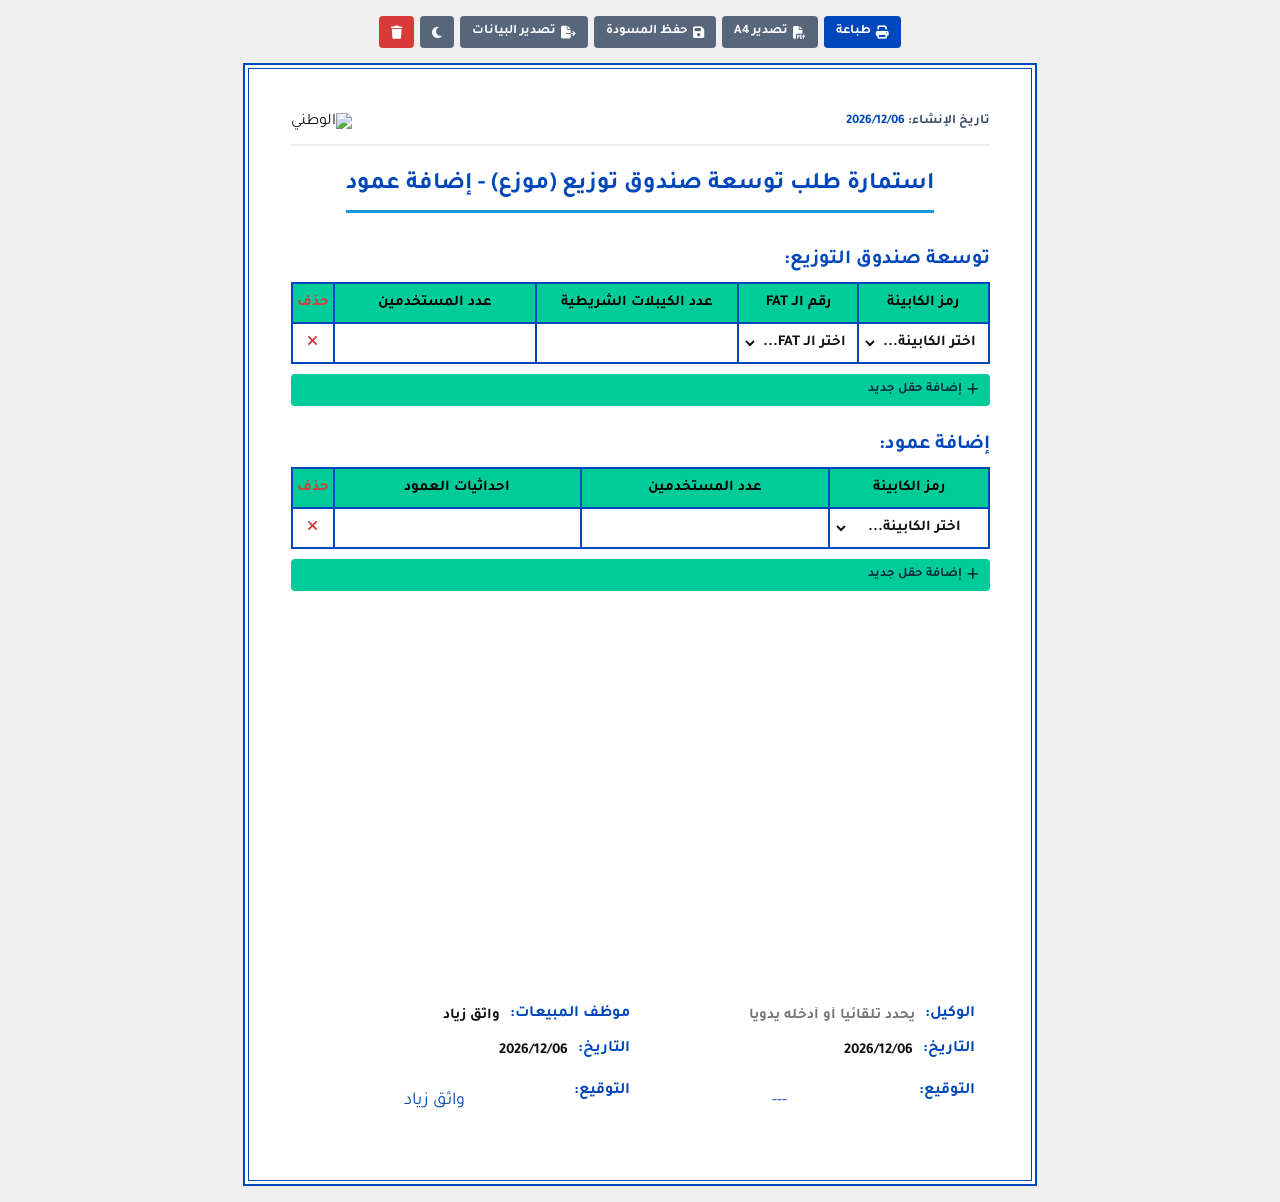
==== v2.html @ 87a1f210 "Update print statement from 'Hello' to 'Goodbye'" ====
<!DOCTYPE html>
<html lang="ar" dir="rtl">
<head>
  <meta charset="UTF-8" />
  <meta name="viewport" content="width=device-width, initial-scale=1.0" />
  <title>استمارة طلب توسعة الشبكة - الوطني</title>
  <link rel="stylesheet" href="https://cdnjs.cloudflare.com/ajax/libs/font-awesome/6.4.0/css/all.min.css" />
  
  <style>
        /* =========================================
           1. الخطوط والمتغيرات الأساسية (Variables)
           ========================================= */
        @import url('https://fonts.googleapis.com/css2?family=Tajawal:wght@400;700&display=swap');

        @font-face {
            font-family: 'Lama Sans Bold Expanded';
            src: local('Lama Sans Bold Expanded'), local('LamaSans-BoldExpanded'), url(https://raw.githubusercontent.com/LAZUBOT/elzoneform/refs/heads/run/src/fonts/LamaSans-BoldExpanded.woff) format('woff');
            font-weight: 700;
            font-style: normal;
        }

        :root {
            --blue: #0047bb;
            --green: #00cc99;
            --bg: #efefef;
            --text-dark: #111;
            --text-gray: #3a4a65;
        }

        /* =========================================
           2. الإعدادات العامة (Base & Reset)
           ========================================= */
        * { 
            box-sizing: border-box; 
            font-family: 'Lama Sans Bold Expanded', 'Tajawal', sans-serif; 
        }

        body {
            margin: 0;
            background: var(--bg);
            direction: rtl;
            color: var(--text-dark);
            display: flex;
            flex-direction: column;
            align-items: center;
            padding: 16px;
            transition: background 0.3s, color 0.3s;
        }

        /* =========================================
           3. تخطيط الواجهة (Layout & Components)
           ========================================= */
        .container {
            width: min(210mm, 100%);
            /* الحفاظ على نسبة وتناسب A4 لجميع الشاشات بدلاً من الارتفاع الثابت */
            aspect-ratio: 210 / 297;
            height: auto;
            background: #fff;
            /* إضافة إطار جمالي مزدوج باللون الأزرق */
            border: 2px solid var(--blue);
            outline: 1px solid var(--blue);
            outline-offset: -6px;
            /* هوامش مرنة تصغر مع الشاشة للحفاظ على المحتوى بالداخل (تمت زيادتها قليلاً لتجنب الإطار الداخلي) */
            padding: clamp(15px, 4vw, 12mm) clamp(15px, 4vw, 12mm) clamp(20px, 5vw, 15mm);
            transition: background 0.3s, border-color 0.3s, outline-color 0.3s;
            display: flex;
            flex-direction: column;
        }

        .actions {
            width: min(210mm, 100%);
            display: flex;
            justify-content: center;
            gap: 6px;
            margin-bottom: 15px;
            flex-wrap: wrap;
        }

        button {
            border: none;
            border-radius: 4px;
            padding: 8px 12px;
            background: var(--blue);
            color: #fff;
            cursor: pointer;
            font-size: 13px;
            font-weight: bold;
            transition: opacity 0.2s;
            display: flex;
            align-items: center;
            gap: 5px;
        }

        button:hover { opacity: 0.85; }

        .btn-secondary { background: #57667b; }
        .btn-danger { background: #d83a3a; }
        .btn-add { background: var(--green); color: #00303d; font-weight: 700; margin-bottom: clamp(6px, 1.5vw, 12px); }

        /* =========================================
           4. الترويسة والعناوين (Header & Typography)
           ========================================= */
        .header { 
            display: flex; 
            justify-content: space-between; 
            align-items: center; 
            margin-bottom: clamp(10px, 2vw, 15px); 
            border-bottom: 2px solid var(--bg); 
            padding-bottom: clamp(5px, 1vw, 10px); 
        }
        
        .meta-text { font-size: clamp(10px, 1.5vw, 13px); color: var(--text-gray); line-height: 1.8; font-weight: bold;}
        .meta-text span { color: var(--blue); }
        
        .brand-logo { width: clamp(80px, 25vw, 140px); height: auto; object-fit: contain; }
        .brand-fallback { font-size: clamp(16px, 3vw, 24px); font-weight: bold; color: var(--blue); display: none; }

        .title {
            text-align: center;
            font-size: clamp(13px, 2.8vw, 24px);
            color: var(--blue);
            font-weight: 700;
            border-bottom: 0.8mm solid #1794dc;
            padding-bottom: clamp(5px, 1.5vw, 10px);
            margin: clamp(5px, 1.5vw, 10px) auto clamp(10px, 2.5vw, 20px);
        }

        .section-title {
            color: var(--blue);
            font-size: clamp(12px, 2vw, 20px);
            font-weight: 700;
            margin: clamp(8px, 2vw, 15px) 0 clamp(5px, 1.5vw, 10px);
        }

        /* =========================================
           5. الجداول (Tables)
           ========================================= */
        table { width: 100%; border-collapse: collapse; margin-bottom: clamp(6px, 1.5vw, 10px); }
        th, td {
            border: 0.6mm solid var(--blue);
            text-align: center;
            height: clamp(24px, 4vw, 40px);
            padding: 2px 4px;
            font-size: clamp(9px, 1.8vw, 15px);
        }

        th { background: var(--green); color: #000; font-weight: 700; }
        td input, td select { 
            width: 100%; 
            height: 100%; 
            border: none; 
            text-align: center; 
            background: transparent; 
            font-size: inherit; 
            outline: none; 
            font-weight: bold; 
            color: inherit; 
        }
        
        .btn-remove { cursor: pointer; color: #d83a3a; width: clamp(25px, 4vw, 36px); text-align: center;}
        .btn-remove i { pointer-events: none; }

        /* =========================================
           6. التذييل والتواقيع (Footer & Signatures)
           ========================================= */
        .footer {
            display: flex;
            justify-content: space-between;
            align-items: flex-start;
            margin-top: auto; /* يدفعه للأسفل */
            gap: clamp(10px, 2.5vw, 20px);
            padding: clamp(8px, 2vw, 15px);
            border-radius: 8px;
        }

        .footer .block {
            flex: 1;
            display: flex;
            flex-direction: column;
            gap: clamp(6px, 1.5vw, 10px);
        }

        .footer-row {
            display: flex;
            align-items: center;
            gap: clamp(5px, 1.5vw, 10px);
        }

        .footer label {
            font-size: clamp(10px, 2vw, 16px);
            font-weight: 700;
            color: var(--blue);
            white-space: nowrap;
        }

        .footer .line {
            flex: 1;
            min-height: clamp(18px, 3vw, 25px);
            display: flex;
            align-items: flex-end;
            justify-content: center;
        }

        .footer input {
            width: 100%;
            border: none;
            background: transparent;
            font-size: clamp(11px, 2vw, 15px);
            padding: 2px 0;
            outline: none;
            font-family: inherit;
            color: inherit;
            font-weight: bold;
        }

        .signature-line { height: clamp(30px, 5vw, 40px); position: relative; border-bottom: none !important;}
        .signature-image { max-height: 100%; max-width: clamp(80px, 15vw, 150px); object-fit: contain; }
        .signature-fallback { font-family: 'Tajawal', cursive; font-size: clamp(12px, 2.5vw, 18px); color: var(--blue); display: none; }

        /* =========================================
           7. الإشعارات والوضع الليلي (Utils & Dark Mode)
           ========================================= */
        #notification {
            position: fixed;
            top: 16px;
            left: 50%;
            transform: translateX(-50%);
            background: #1f2937;
            color: #fff;
            padding: 10px 20px;
            border-radius: 24px;
            display: none;
            font-size: 14px;
            font-weight: bold;
            box-shadow: 0 4px 6px rgba(0,0,0,0.1);
            z-index: 9999;
        }

        body.dark { background: #111827; color: #e5e7eb; }
        body.dark .container { background: #1f2937; border-color: #3b82f6; }
        body.dark .title, body.dark .section-title { color: #60a5fa; }
        body.dark th { background: #0d9488; color: #fff;}
        body.dark td, body.dark th { border-color: #4b5563; }
        body.dark .footer { background: rgba(0,0,0,0.2); }
        body.dark .footer input, body.dark .footer label, body.dark .meta-text { color: #e5e7eb; }

        @media (max-width: 600px) {
            .footer { flex-direction: column; gap: 15px; }
            .footer .block { width: 100%; }
        }
        
        /* =========================================
           8. إعدادات الطباعة (Print Styles)
           ========================================= */
        @page {
            size: A4 portrait;
            margin: 0 !important; /* إزالة هوامش المتصفح الافتراضية لمنع كسر الصفحة */
        }

        @media print {
            html, body { 
                width: 100%;
                height: 100%;
                background: #fff; 
                padding: 0; 
                margin: 0 !important;
                color: #000; 
            }
            .actions, .print-hidden { display: none !important; }
            
            .container { 
                width: 100% !important; 
                height: 100% !important; 
                max-width: none !important;
                max-height: none !important;
                min-height: auto !important;
                margin: 0 !important; 
                box-shadow: none; 
                border: 2px solid var(--blue) !important;
                outline: 1px solid var(--blue) !important;
                outline-offset: -6px !important;
                padding: 10mm !important;
                box-sizing: border-box !important;
                page-break-after: avoid !important;
                page-break-inside: avoid !important;
            }

            th { background: var(--green); }

            .footer { background: transparent; margin-top: auto; }
            
            /* إخفاء نصوص الخيارات الافتراضية (اختر الكابينة...) عند الطباعة */
            select:invalid { color: transparent !important; }
            
            /* إخفاء أسهم الأرقام والمتصفحات */
            input::-webkit-outer-spin-button, input::-webkit-inner-spin-button {
                -webkit-appearance: none;
                margin: 0;
            }

            select {
                -moz-appearance: none;
                -webkit-appearance: none;
                appearance: none;
                text-indent: 0.1px;
                text-overflow: '';
            }

            input[type=number] {
                appearance: none;
                -moz-appearance: textfield;
            }
        }
  </style>
</head>
<body>

  <!-- =========================================
       شريط الأدوات (الطباعة، الحفظ، التصدير)
       ========================================= -->
  <div class="actions">
    <button data-action="print"><i class="fas fa-print"></i> طباعة</button>
    <button data-action="export-a4" class="btn-secondary"><i class="fas fa-file-pdf"></i> تصدير A4</button>
    <button data-action="save" class="btn-secondary"><i class="fas fa-save"></i> حفظ المسودة</button>
    <button data-action="export" class="btn-secondary"><i class="fas fa-file-export"></i> تصدير البيانات</button>
    <button data-action="theme" id="themeBtn" class="btn-secondary" title="تغيير المظهر"><i class="fas fa-moon"></i></button>
    <button data-action="reset" class="btn-danger" title="مسح الكل"><i class="fas fa-trash"></i></button>
  </div>

  <!-- =========================================
       الورقة القابلة للطباعة (الاستمارة)
       ========================================= -->
  <div class="container" id="printable-area">
    
    <!-- الترويسة والشعار -->
    <div class="header">
      <div class="meta-text print-meta">
        <div>تاريخ الإنشاء: <span id="creation-date">---</span></div>
      </div>
      <div class="brand-wrap">
        <img src="https://raw.githubusercontent.com/LAZUBOT/elzoneform/refs/heads/run/src/img/logoalwatani.png" alt="الوطني" class="brand-logo" id="brand-logo" />
        <span class="brand-fallback" id="brand-fallback">الوطني للإنترنت</span>
      </div>
    </div>

    <!-- العنوان الرئيسي -->
    <div class="title">استمارة طلب توسعة صندوق توزيع (موزع) - إضافة عمود</div>

    <!-- جدول توسعة الصندوق -->
    <div class="section-title">توسعة صندوق التوزيع:</div>
    <table id="expansion-table">
      <thead>
        <tr>
          <th>رمز الكابينة</th>
          <th>رقم الـ FAT</th>
          <th>عدد الكيبلات الشريطية</th>
          <th>عدد المستخدمين</th>
          <th class="btn-remove print-hidden">حذف</th>
        </tr>
      </thead>
      <tbody></tbody>
    </table>
    <button class="btn-add print-hidden" data-action="add-expansion"><i class="fas fa-plus"></i> إضافة حقل جديد</button>

    <!-- جدول إضافة عمود -->
    <div class="section-title">إضافة عمود:</div>
    <table id="pole-table">
      <thead>
        <tr>
          <th>رمز الكابينة</th>
          <th>عدد المستخدمين</th>
          <th>احداثيات العمود</th>
          <th class="btn-remove print-hidden">حذف</th>
        </tr>
      </thead>
      <tbody></tbody>
    </table>
    <button class="btn-add print-hidden" data-action="add-pole"><i class="fas fa-plus"></i> إضافة حقل جديد</button>

    <!-- التذييل (التواقيع) -->
    <div class="footer">
      <div class="block">
        <div class="footer-row">
          <label>الوكيل:</label>
          <div class="line"><input id="agent-name" type="text" placeholder="يحدد تلقائياً أو أدخله يدوياً"/></div>
        </div>
        <div class="footer-row">
          <label>التاريخ:</label>
          <div class="line"><input id="agent-date" type="text" /></div>
        </div>
        <div class="footer-row">
          <label>التوقيع:</label>
          <div class="line signature-line">
            <img id="agent-signature" class="signature-image" alt="توقيع الوكيل" style="display:none;" />
            <span id="agent-signature-fallback" class="signature-fallback" style="display:inline-block;">---</span>
          </div>
        </div>
      </div>

      <div class="block">
        <div class="footer-row">
          <label>موظف المبيعات:</label>
          <div class="line"><input id="sales-name" type="text" value="واثق زياد" placeholder="اسم موظف المبيعات" /></div>
        </div>
        <div class="footer-row">
          <label>التاريخ:</label>
          <div class="line"><input id="sales-date" type="text" /></div>
        </div>
        <div class="footer-row">
          <label>التوقيع:</label>
          <div class="line signature-line">
            <img id="sales-signature" class="signature-image" alt="توقيع موظف المبيعات" src="https://raw.githubusercontent.com/LAZUBOT/elzoneform/run/src/img/sing/wz.png" />
            <span id="sales-signature-fallback" class="signature-fallback" style="display:none;">واثق زياد</span>
          </div>
        </div>
      </div>
    </div>
  </div>
    
  <!-- إشعار النظام -->
  <div id="notification">تم الحفظ بنجاح</div>


  <!-- =========================================
       المنطق البرمجي (JavaScript)
       ========================================= -->
  <script>
    // ==========================================
    // 1. الثوابت وإدارة الحالة (Constants & State)
    // ==========================================
    const STORAGE_KEY = 'telecom_form_data';
    const COORD_REGEX = /^-?\d+(\.\d+)?,\s*-?\d+(\.\d+)?$/;

    const TABLE_IDS = {
      expansion: 'expansion-table',
      poles: 'pole-table'
    };

    const APP_STATE = {
      zones: [],
      zoneContractorMap: new Map(),
      fatNames: []
    };

    const FAT_NAMES = Array.from({ length: 48 }, (_, index) => `FAT${index + 1}`);


    // ==========================================
    // 2. جلب وتجهيز البيانات (Data Fetching / Generation)
    // ==========================================
    
    // دالة فك التشفير للأسماء المخفية
    const decryptName = (encoded) => decodeURIComponent(atob(encoded));

    const ZoneContractor = {
      alsultan: {ranges: [[7001]], name: 'QUwtU3VsdGFuJTIwQ29tcG91bmQ='},
      alfirdous: {ranges: [[7061]], name: 'QWwtRmlyZG91cyUyMENvbXBsZXg='},
      bayti: {ranges: [[7020]], name: 'QmF5dGklMjBjb21wb3VuZA=='},
      dreamcity: {ranges: [[7120]], name: 'RHJlYW0lMjBDaXR5'},
      elsalah: {ranges: [[163, 167], [176, 177], [185, 187], [189, 190], [209, 211], [213, 215], [219], [283, 287], [296, 297], [304], [308, 312], [315]], name: 'RUwtU2FsYWglMjBhbGRpbg=='},
      englishv: {ranges: [[7010]], name: 'RW5nbGlzaCUyMFZpbGxhZ2U='},
      holandian: {ranges: [[7031]], name: 'SG9sYW5kaWFuJTIwVmlsbGFnZQ=='},
      jawharat: {ranges: [[7071, 7072]], name: 'SmF3aGFyYXQlMjBUaWtyaXQ='},
      tiba1: {ranges: [[7150]], name: 'VGliYSUyMDE='},
      aryanm: {ranges: [[217], [220, 221], [226], [235, 237]], name: 'JUQ4JUE3JUQ4JUIxJUQ5JThBJUQ4JUE3JUQ5JTg2JTIwJUQ5JTg1JUQ4JUI1JUQ4JUI3JUQ5JTgxJUQ5JTg5JTIwJUQ4JUE3JUQ5JTg1JUQ5JThBJUQ5JTg2JTIwJUQ4JUIyJUQ5JTg2JUQ5JTgzJUQ5JTg2JUQ5JTg3'},
      ismailq: {ranges: [[160]], name: 'JUQ4JUE3JUQ4JUIzJUQ5JTg1JUQ4JUE3JUQ4JUI5JUQ5JThBJUQ5JTg0JTIwJUQ5JTgyJUQ5JThBJUQ4JUIzJTIwJUQ4JUFBJUQ5JTg4JUQ5JTgxJUQ5JThBJUQ5JTgyJTIwJUQ4JUIzJUQ5JTg0JUQ5JTg1JUQ4JUE3JUQ5JTg2'},
      husaina: {ranges: [[136], [140], [143], [155], [159], [162]], name: 'JUQ4JUFEJUQ4JUIzJUQ5JThBJUQ5JTg2JTIwJUQ4JUI5JUQ4JUI1JUQ4JUE3JUQ5JTg1JTIwJUQ4JUI5JUQ5JTg1JUQ4JUIxJTIwJUQ5JTgyJUQ4JUE3JUQ4JUFGJUQ4JUIx'},
      khairallahj: {ranges: [[238], [241], [245], [247, 248]], name: '[base64]'},
      zaidh: {ranges: [[45, 46], [48], [51, 66], [68], [70], [72, 75], [77, 85], [87], [89, 97], [100, 102], [256]], name: 'JUQ4JUIyJUQ5JThBJUQ4JUFGJTIwJUQ4JUFEJUQ4JUE3JUQ4JUFBJUQ5JTg1'},
      saadibr: {ranges: [[1], [4], [18], [21, 23], [26], [33], [35, 36], [39, 43], [99], [103], [243], [246], [251]], name: 'JUQ4JUIzJUQ4JUI5JUQ4JUFGJTIwJUQ4JUE3JUQ4JUE4JUQ4JUIxJUQ4JUE3JUQ5JTg3JUQ5JThBJUQ5JTg1JTIwJUQ5JTg1JUQ4JUFEJUQ5JTg1JUQ4JUFGJTIwJUQ4JUI5JUQ4JUE4JUQ4JUFGJUQ4JUE3JUQ5JTg0JUQ5JTg0JUQ5JTg3'},
      sabahm: {ranges: [[305, 307]], name: 'JUQ4JUI1JUQ4JUE4JUQ4JUE3JUQ4JUFEJTIwJUQ5JTg1JUQ4JUFCJUQ5JTg2JUQ5JTg5JTIwJUQ4JUI1JUQ4JUE4JUQ4JUE3JUQ4JUFE'},
      alihm: {ranges: [[157]], name: 'JUQ4JUI5JUQ5JTg0JUQ5JThBJTIwJUQ4JUFEJUQ4JUIzJUQ5JThBJUQ5JTg2JTIwJUQ5JTg1JUQ4JUFEJUQ5JTg1JUQ4JUFGJTIwJUQ4JUIxJUQ4JUI0JUQ5JThBJUQ4JUFG'},
      alimk: {ranges: [[2, 3], [5], [7, 13], [16], [20], [25], [27], [29], [31], [34], [37, 38], [44], [98], [145, 146], [156], [158], [231, 233]], name: 'JUQ4JUI5JUQ5JTg0JUQ5JThBJTIwJUQ5JTg1JUQ4JUFFJUQ5JTg0JUQ4JUFGJTIwJUQ4JUIxJUQ4JUFGJUQ5JThBJUQ5JTgxJTIwJUQ4JUI3JUQ4JUE3JUQ5JTg0JUQ4JUE4'},
      ammart: {ranges: [[168, 175], [178, 184], [188], [191], [218], [222, 225], [227, 230], [234]], name: 'JUQ4JUI5JUQ5JTg1JUQ4JUE3JUQ4JUIxJTIwJUQ4JUFCJUQ4JUE3JUQ5JTg1JUQ4JUIxJTIwJUQ4JUFEJUQ4JUIzJUQ5JTg2JTIwJUQ4JUE3JUQ5JTg0JUQ4JUI5JUQ4JUE3JUQ4JUI1JUQ5JThB'},
      ammarm: {ranges: [[239, 240], [242], [244], [249, 250], [252]], name: 'JUQ4JUI5JUQ5JTg1JUQ4JUE3JUQ4JUIxJTIwJUQ5JTg1JUQ4JUIyJUQ4JUE3JUQ4JUFEJUQ5JTg1JTIwJUQ4JUI5JUQ5JTg0JUQ5JTg4JUQ4JUE3JUQ5JTg2JTIwJUQ4JUFEJUQ4JUIzJUQ5JThBJUQ5JTg2'},
      ghasans: {ranges: [[129, 134], [137, 139], [141, 142], [144], [148, 153], [216]], name: 'JUQ4JUJBJUQ4JUIzJUQ4JUE3JUQ5JTg2JTIwJUQ4JUIzJUQ5JTg0JUQ4JUI3JUQ4JUE3JUQ5JTg2JTIwJUQ5JTgzJUQ5JTg0JUQ5JTg4JTIwJUQ4JUFDJUQ5JTg1JUQ4JUI5JUQ4JUE5'},
      mohameedw: {ranges: [[154], [278, 282]], name: 'JUQ5JTg1JUQ4JUFEJUQ5JTg1JUQ4JUFGJTIwJUQ5JTg4JUQ4JUE3JUQ4JUFGJUQ5JThBJTIwJUQ4JUI0JUQ5JTgzJUQ5JTg4JUQ4JUIxJTIwJUQ5JTg1JUQ4JUFEJUQ5JTg1JUQ4JUFG'},
      nabilj: {ranges: [[128], [135], [147]], name: 'JUQ5JTg2JUQ4JUE4JUQ5JThBJUQ5JTg0JTIwJUQ4JUFDJUQ4JUE3JUQ5JTg4JUQ5JTg4JUQ4JUI0'},
      honarn: {ranges: [[161]], name: 'JUQ5JTg3JUQ5JTg4JUQ5JTg2JUQ4JUIxJTIwJUQ5JTg2JUQ4JUE3JUQ5JTg1JUQ5JTgyJTIwJUQ5JTg1JUQ4JUFEJUQ5JTg1JUQ5JTg4JUQ4JUFG'},
      yaserl: {ranges: [[192, 207]], name: 'JUQ5JThBJUQ4JUE3JUQ4JUIzJUQ4JUIxJTIwJUQ5JTg0JUQ4JUI3JUQ5JThBJUQ5JTgxJTIwJUQ4JUI5JUQ4JUE4JUQ4JUFGJTIwJUQ5JTg1JUQ4JUFEJUQ5JTg1JUQ5JTg4JUQ4JUFG'},
    };

    function generateZones() {
      const generated = [];
      for (const key in ZoneContractor) {
        // يتم فك التشفير هنا تلقائياً أثناء توليد الكابينات
        const contractor = decryptName(ZoneContractor[key].name);
        const ranges = ZoneContractor[key].ranges;
        
        for (const range of ranges) {
          const start = range[0];
          const end = range.length > 1 ? range[1] : range[0];
          
          for (let i = start; i <= end; i++) {
            // توليد الاسم بصيغة FTK0001
            const zoneName = `FTK${String(i).padStart(4, '0')}`;
            generated.push({ ZoneName: zoneName, ZoneContractor: contractor });
          }
        }
      }
      // ترتيب أبجدي/رقمي للكابينات
      return generated.sort((a, b) => a.ZoneName.localeCompare(b.ZoneName));
    }

    function buildZoneContractorMap(zones) {
      return new Map(zones.map((zone) => [zone.ZoneName, zone.ZoneContractor]));
    }


    // ==========================================
    // 3. أدوات واجهة المستخدم (UI Utilities)
    // ==========================================
    function showNotification(text) {
      const el = document.getElementById('notification');
      el.textContent = text;
      el.style.display = 'block';
      setTimeout(() => {
        el.style.display = 'none';
      }, 3000);
    }

    function confirmReset() {
      const overlay = document.createElement('div');
      overlay.style =
        'position:fixed; inset:0; background:rgba(0,0,0,0.7); display:flex; align-items:center; justify-content:center; z-index:2000;';

      overlay.innerHTML = `
        <div style="background:white; padding:30px; border-radius:12px; text-align:center; max-width:350px;">
          <h3 style="margin-bottom:10px; color:#1e293b">تأكيد المسح؟</h3>
          <p style="color:#64748b; margin-bottom:25px;">سيتم حذف كافة البيانات المدخلة نهائياً من المتصفح.</p>
          <div style="display:flex; gap:10px; justify-content:center">
            <button type="button" data-role="cancel" class="btn-secondary">إلغاء</button>
            <button type="button" data-role="final-reset" class="btn-danger">نعم، امسح الكل</button>
          </div>
        </div>
      `;

      document.body.appendChild(overlay);

      overlay.querySelector('[data-role="cancel"]').onclick = () => overlay.remove();
      overlay.querySelector('[data-role="final-reset"]').onclick = () => {
        localStorage.removeItem(STORAGE_KEY);
        location.reload();
      };
    }

    function toggleDarkMode() {
      document.body.classList.toggle('dark');
      const icon = document.querySelector('#themeBtn i');
      icon.className = document.body.classList.contains('dark') ? 'fas fa-sun' : 'fas fa-moon';
    }


    // ==========================================
    // 4. التخزين والتصدير (Storage & Export)
    // ==========================================
    function currentMeta() {
      return {
        date: document.getElementById('creation-date').textContent,
        agent: document.getElementById('agent-name')?.value || ''
      };
    }

    function collectTableData() {
      const expansion = [];
      const poles = [];

      document.querySelectorAll(`#${TABLE_IDS.expansion} tbody tr`).forEach((row) => {
        const zoneSelect = row.querySelector('select.zone-select');
        const selects = row.querySelectorAll('select:not(.zone-select)');
        const inputs = row.querySelectorAll('input');

        expansion.push({
          cab: zoneSelect.value,
          fat: selects[0].value,
          cables: inputs[0].value,
          users: inputs[1].value
        });
      });

      document.querySelectorAll(`#${TABLE_IDS.poles} tbody tr`).forEach((row) => {
        const zoneSelect = row.querySelector('select.zone-select');
        const inputs = row.querySelectorAll('input');

        poles.push({
          cab: zoneSelect.value,
          users: inputs[0].value,
          coords: inputs[1].value
        });
      });

      return { expansion, poles };
    }

    function saveForm() {
      const { expansion, poles } = collectTableData();
      const payload = { expansion, poles, metadata: currentMeta() };
      localStorage.setItem(STORAGE_KEY, JSON.stringify(payload));
      showNotification('تم حفظ المسودة في المتصفح');
    }

    function exportJSON() {
      saveForm();
      const rawData = localStorage.getItem(STORAGE_KEY);
      if (!rawData) return;

      const blob = new Blob([rawData], { type: 'application/json' });
      const url = URL.createObjectURL(blob);
      const link = document.createElement('a');
      link.href = url;
      link.download = `Telecom_Expansion_${new Date().toISOString().slice(0, 10)}.json`;
      link.click();
      URL.revokeObjectURL(url);
    }

    function loadSavedForm() {
      const rawData = localStorage.getItem(STORAGE_KEY);
      try {
        return rawData ? JSON.parse(rawData) : null;
      } catch {
        return null;
      }
    }


    // ==========================================
    // 5. بناء وإدارة الجداول (Table Management)
    // ==========================================
    function escapeAttr(value = '') {
      return String(value)
        .replace(/&/g, '&amp;')
        .replace(/</g, '&lt;')
        .replace(/>/g, '&gt;')
        .replace(/"/g, '&quot;')
        .replace(/'/g, '&#39;');
    }

    function safeText(value = '') {
      return escapeAttr(String(value).trim());
    }

    function zoneOptionsMarkup(selectedValue = '') {
      let options = `<option value="" disabled ${!selectedValue ? 'selected' : ''}>اختر الكابينة...</option>`;
      options += APP_STATE.zones
        .map((zone) => `<option value="${escapeAttr(zone.ZoneName)}" ${selectedValue === zone.ZoneName ? 'selected' : ''}>${escapeAttr(zone.ZoneName)}</option>`)
        .join('');
      return options;
    }

    function fatOptionsMarkup(selectedValue = '') {
      let options = `<option value="" disabled ${!selectedValue ? 'selected' : ''}>اختر الـ FAT...</option>`;
      options += APP_STATE.fatNames
        .map((fat) => `<option value="${escapeAttr(fat)}" ${selectedValue === fat ? 'selected' : ''}>${escapeAttr(fat)}</option>`)
        .join('');
      return options;
    }

    function removeRow(btnElement) {
      btnElement.closest('tr').remove();
    }

    function addRow(tableId, data = {}) {
      const tbody = document.querySelector(`#${tableId} tbody`);
      const tr = document.createElement('tr');
      const selectedZone = data.cab || '';

      if (tableId === TABLE_IDS.expansion) {
        tr.innerHTML = `
          <td><select class="zone-select" required>${zoneOptionsMarkup(selectedZone)}</select></td>
          <td><select required>${fatOptionsMarkup(data.fat || '')}</select></td>
          <td><input type="number" value="${safeText(data.cables || '')}" /></td>
          <td><input type="number" value="${safeText(data.users || '')}" /></td>
          <td class="btn-remove print-hidden"><i class="fas fa-times row-remove" title="حذف"></i></td>
        `;
      } else {
        tr.innerHTML = `
          <td><select class="zone-select" required>${zoneOptionsMarkup(selectedZone)}</select></td>
          <td><input type="number" value="${safeText(data.users || '')}" /></td>
          <td><input type="text" value="${safeText(data.coords || '')}" placeholder="" /></td>
          <td class="btn-remove print-hidden"><i class="fas fa-times row-remove" title="حذف"></i></td>
        `;
      }

      tbody.appendChild(tr);
      if (!document.getElementById('agent-name')?.value && selectedZone) {
        syncAgentByZone(selectedZone);
      }
    }


    // ==========================================
    // 6. منطق الأعمال والمزامنة (Business Logic)
    // ==========================================
    function contractorForZone(zoneName) {
      return APP_STATE.zoneContractorMap.get(zoneName) || '';
    }

    function setupSignatureImage(imgElement, fallbackElement, srcPath, fallbackText) {
      if (!imgElement || !fallbackElement) return;
      imgElement.style.display = 'block';
      fallbackElement.style.display = 'none';
      fallbackElement.textContent = fallbackText || '---';
      imgElement.src = srcPath;
      imgElement.onerror = () => {
        imgElement.style.display = 'none';
        fallbackElement.style.display = 'inline-block';
      };
    }

    function syncAgentByZone(zoneName) {
      if(!zoneName) return;
      const contractor = contractorForZone(zoneName);
      const agentInput = document.getElementById('agent-name');
      const creationDate = document.getElementById('creation-date')?.textContent || '';
      const agentDate = document.getElementById('agent-date');

      if (agentInput && contractor) {
        agentInput.value = contractor;
        document.getElementById('agent-signature-fallback').textContent = contractor;
      }
      if (agentDate && !agentDate.value) {
        agentDate.value = creationDate;
      }

      const encodedContractor = encodeURIComponent(contractor);
      const agentSign = document.getElementById('agent-signature');
      const agentSignFallback = document.getElementById('agent-signature-fallback');

      if (contractor) {
        setupSignatureImage(agentSign, agentSignFallback, `https://raw.githubusercontent.com/LAZUBOT/elzoneform/run/src/img/sing/${encodedContractor}.png`, contractor);
      }
    }

    function validateCoord(input) {
      const value = input.value.trim();
      input.style.color = value && !COORD_REGEX.test(value) ? '#d83a3a' : 'inherit';
    }


    // ==========================================
    // 7. ربط الأحداث والتهيئة (Events & Init)
    // ==========================================
    function bindTableEvents() {
      document.addEventListener('click', (event) => {
        const removeBtn = event.target.closest('td.btn-remove');
        if (removeBtn) removeRow(removeBtn);
      });

      document.addEventListener('change', (event) => {
        const zoneSelect = event.target.closest('select.zone-select');
        if (zoneSelect) syncAgentByZone(zoneSelect.value);
      });

      document.addEventListener('input', (event) => {
        const target = event.target;
        if (target instanceof HTMLInputElement && target.closest(`#${TABLE_IDS.poles}`) && target.placeholder.includes('33.2')) {
          validateCoord(target);
        }
      });
    }

    function bindDynamicSignatures() {
      document.getElementById('agent-name').addEventListener('input', (e) => {
        const fallback = document.getElementById('agent-signature-fallback');
        const img = document.getElementById('agent-signature');
        const val = e.target.value.trim();
        if (val) {
          setupSignatureImage(img, fallback, `https://raw.githubusercontent.com/LAZUBOT/elzoneform/run/src/img/sing/${encodeURIComponent(val)}.png`, val);
        } else {
          img.style.display = 'none';
          fallback.style.display = 'inline-block';
          fallback.textContent = '---';
        }
      });

      document.getElementById('sales-name').addEventListener('input', (e) => {
        const fallback = document.getElementById('sales-signature-fallback');
        const img = document.getElementById('sales-signature');
        const val = e.target.value.trim();
        if (val) {
          const src = val === 'واثق زياد' ? 'https://raw.githubusercontent.com/LAZUBOT/elzoneform/run/src/img/sing/wz.png' : `https://raw.githubusercontent.com/LAZUBOT/elzoneform/run/src/img/sing/${encodeURIComponent(val)}.png`;
          setupSignatureImage(img, fallback, src, val);
        } else {
          img.style.display = 'none';
          fallback.style.display = 'inline-block';
          fallback.textContent = '---';
        }
      });
      
      const salesNameInput = document.getElementById('sales-name');
      if(salesNameInput && salesNameInput.value === 'واثق زياد') {
         setupSignatureImage(document.getElementById('sales-signature'), document.getElementById('sales-signature-fallback'), 'https://raw.githubusercontent.com/LAZUBOT/elzoneform/run/src/img/sing/wz.png', 'واثق زياد');
      }
    }

    function bindActions() {
      document.addEventListener('click', (event) => {
        const button = event.target.closest('[data-action]');
        if (!button) return;

        switch (button.dataset.action) {
          case 'print':
          case 'export-a4': window.print(); break;
          case 'save': saveForm(); break;
          case 'export': exportJSON(); break;
          case 'theme': toggleDarkMode(); break;
          case 'reset': confirmReset(); break;
          case 'add-expansion': addRow(TABLE_IDS.expansion); break;
          case 'add-pole': addRow(TABLE_IDS.poles); break;
        }
      });
    }

    function bindLogoFallback() {
      const logo = document.getElementById('brand-logo');
      const fallback = document.getElementById('brand-fallback');
      if (logo && fallback) {
        logo.addEventListener('error', () => {
          logo.style.display = 'none';
          fallback.style.display = 'inline-block';
        });
      }
    }

    function initMetadata() {
      const d = new Date();
      const year = d.getFullYear();
      const month = String(d.getMonth() + 1).padStart(2, '0');
      const day = String(d.getDate()).padStart(2, '0');
      const creationDate = `${year}/${month}/${day}`;

      document.getElementById('creation-date').textContent = creationDate;

      const agentDate = document.getElementById('agent-date');
      const salesDate = document.getElementById('sales-date');
      if(agentDate) agentDate.value = creationDate;
      if(salesDate) salesDate.value = creationDate;

      return { creationDate };
    }

    function hydrateFromStorage(defaultMeta) {
      const savedData = loadSavedForm();
      if (!savedData) {
        addRow(TABLE_IDS.expansion);
        addRow(TABLE_IDS.poles);
        return;
      }

      if (Array.isArray(savedData.expansion) && savedData.expansion.length > 0) {
        savedData.expansion.forEach((row) => addRow(TABLE_IDS.expansion, row));
      } else {
        addRow(TABLE_IDS.expansion);
      }

      if (Array.isArray(savedData.poles) && savedData.poles.length > 0) {
        savedData.poles.forEach((row) => addRow(TABLE_IDS.poles, row));
      } else {
        addRow(TABLE_IDS.poles);
      }

      const metadata = savedData.metadata || {};
      document.getElementById('creation-date').textContent = metadata.date || defaultMeta.creationDate;

      const agentInput = document.getElementById('agent-name');
      if (agentInput && metadata.agent) {
        agentInput.value = metadata.agent;
      }
    }

    async function initSettings() {
      APP_STATE.fatNames = FAT_NAMES;
      APP_STATE.zones = generateZones();
      APP_STATE.zoneContractorMap = buildZoneContractorMap(APP_STATE.zones);
    }

    // نقطة الانطلاق
    window.addEventListener('DOMContentLoaded', async () => {
      const defaults = initMetadata();

      try {
        await initSettings();
        hydrateFromStorage(defaults);
      } catch (error) {
        showNotification('تعذر تحميل إعدادات المناطق');
        addRow(TABLE_IDS.expansion);
        addRow(TABLE_IDS.poles);
      }

      bindLogoFallback();
      bindActions();
      bindTableEvents();
      bindDynamicSignatures();
      
      const defaultZone = document.querySelector('.zone-select')?.value;
      if (defaultZone) syncAgentByZone(defaultZone);
    });

  </script>
</body>
</html>
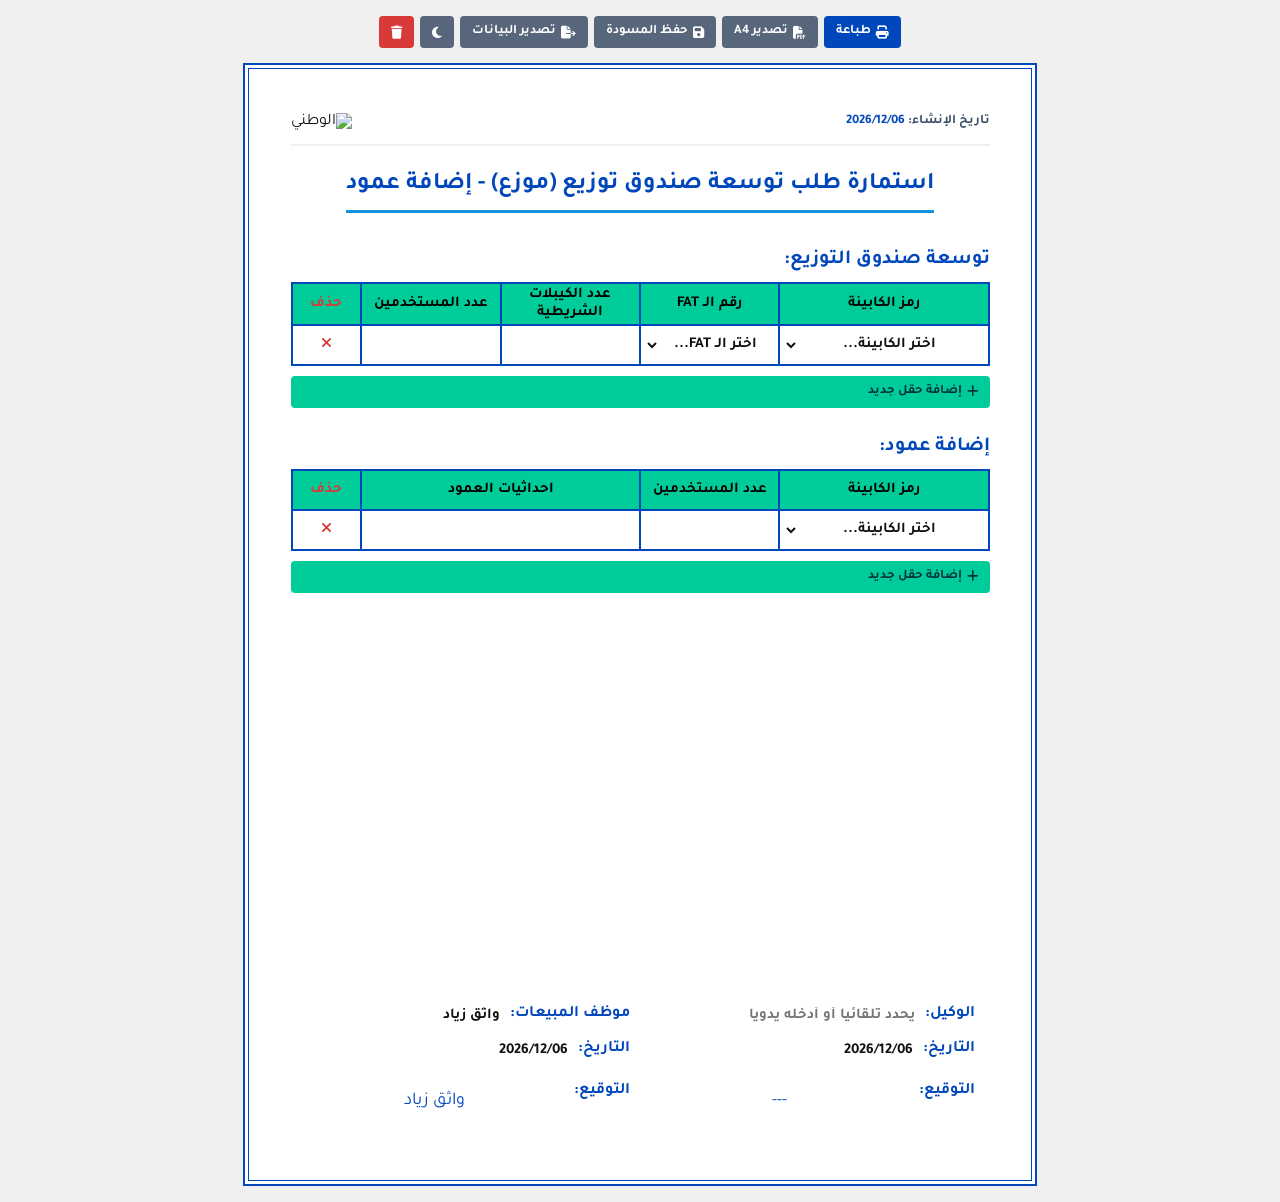
==== commit ce01cf5e: "Enhance table styles and layout in v2.html Added table layout fixed property and adjusted column wid" ====
--- a/v2.html
+++ b/v2.html
@@ -135,16 +135,37 @@
         /* =========================================
            5. الجداول (Tables)
            ========================================= */
-        table { width: 100%; border-collapse: collapse; margin-bottom: clamp(6px, 1.5vw, 10px); }
+        table { 
+            width: 100%; 
+            border-collapse: collapse; 
+            margin-bottom: clamp(6px, 1.5vw, 10px); 
+            table-layout: fixed; /* توزيع العرض بدقة حسب النسب المحددة */
+        }
+        
         th, td {
             border: 0.6mm solid var(--blue);
             text-align: center;
             height: clamp(24px, 4vw, 40px);
             padding: 2px 4px;
             font-size: clamp(9px, 1.8vw, 15px);
-        }
+            word-wrap: break-word; /* منع خروج النصوص الطويلة */
+        }
+
+        /* ضبط أحجام أعمدة جدول توسعة الصندوق (الأول والثاني أكبر) */
+        #expansion-table th:nth-child(1), #expansion-table td:nth-child(1) { width: 30%; }
+        #expansion-table th:nth-child(2), #expansion-table td:nth-child(2) { width: 20%; }
+        #expansion-table th:nth-child(3), #expansion-table td:nth-child(3) { width: 20%; }
+        #expansion-table th:nth-child(4), #expansion-table td:nth-child(4) { width: 20%; }
+        #expansion-table th:nth-child(5), #expansion-table td:nth-child(5) { width: 10%; } /* زر الحذف */
+
+        /* ضبط أحجام أعمدة جدول إضافة عمود */
+        #pole-table th:nth-child(1), #pole-table td:nth-child(1) { width: 30%; }
+        #pole-table th:nth-child(2), #pole-table td:nth-child(2) { width: 20%; }
+        #pole-table th:nth-child(3), #pole-table td:nth-child(3) { width: 40%; }
+        #pole-table th:nth-child(4), #pole-table td:nth-child(4) { width: 10%; } /* زر الحذف */
 
         th { background: var(--green); color: #000; font-weight: 700; }
+        
         td input, td select { 
             width: 100%; 
             height: 100%; 
@@ -157,7 +178,7 @@
             color: inherit; 
         }
         
-        .btn-remove { cursor: pointer; color: #d83a3a; width: clamp(25px, 4vw, 36px); text-align: center;}
+        .btn-remove { cursor: pointer; color: #d83a3a; text-align: center; }
         .btn-remove i { pointer-events: none; }
 
         /* =========================================
@@ -247,6 +268,7 @@
         @media (max-width: 600px) {
             .footer { flex-direction: column; gap: 15px; }
             .footer .block { width: 100%; }
+            th { background: var(--green); }
         }
         
         /* =========================================
